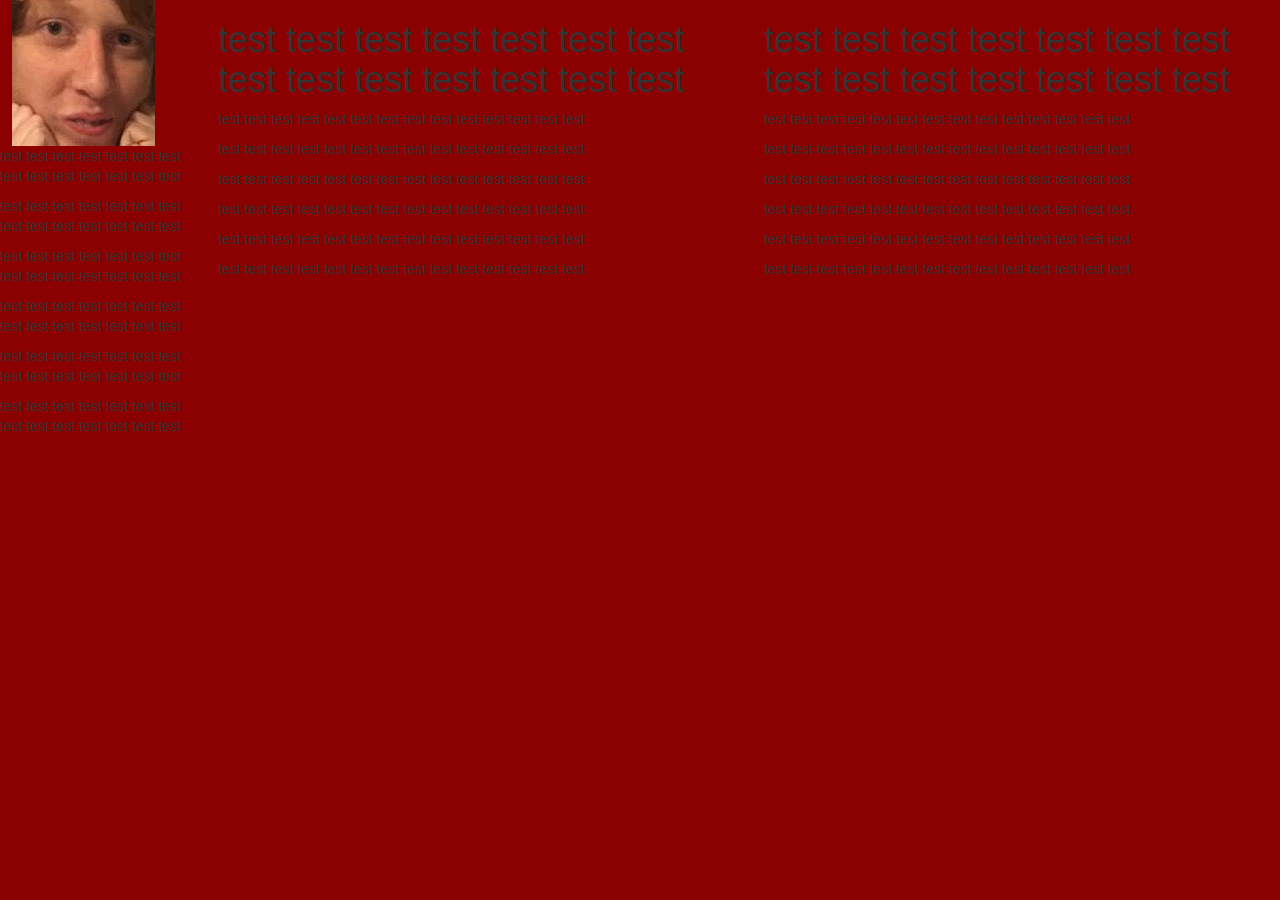
==== index.html @ 5d48ffad "Create outline for portfolio webpage." ====
<!DOCTYPE html>
<html>
  <head>
    <title>My Portfolio</title>
  </head>
  <link href="css/bootstrap.css" rel="stylesheet" type="text/css">
  <link href="css/styles.css" rel="stylesheet" type="text/css">
  <body>
    <div class="row">
      <div class="col-md-2">
        <img class="me" src="img/me.jpg" alt="Me">
        <p>test test test test test test test test test test test test test test</p>
        <p>test test test test test test test test test test test test test test</p>
        <p>test test test test test test test test test test test test test test</p>
        <p>test test test test test test test test test test test test test test</p>
        <p>test test test test test test test test test test test test test test</p>
        <p>test test test test test test test test test test test test test test</p>
      </div>
      <div class="col-md-5">
        <h1>test test test test test test test test test test test test test test</h1>
        <p>test test test test test test test test test test test test test test</p>
        <p>test test test test test test test test test test test test test test</p>
        <p>test test test test test test test test test test test test test test</p>
        <p>test test test test test test test test test test test test test test</p>
        <p>test test test test test test test test test test test test test test</p>
        <p>test test test test test test test test test test test test test test</p>

      </div>
      <div class="col-md-5">
        <h1>test test test test test test test test test test test test test test</h1>
        <p>test test test test test test test test test test test test test test</p>
        <p>test test test test test test test test test test test test test test</p>
        <p>test test test test test test test test test test test test test test</p>
        <p>test test test test test test test test test test test test test test</p>
        <p>test test test test test test test test test test test test test test</p>
        <p>test test test test test test test test test test test test test test</p>
      </div>
    </div>
  </body>
</html>
---- css/styles.css ----
.me {
  margin-left: 12px;
}

body {
  background-color: darkred;
}
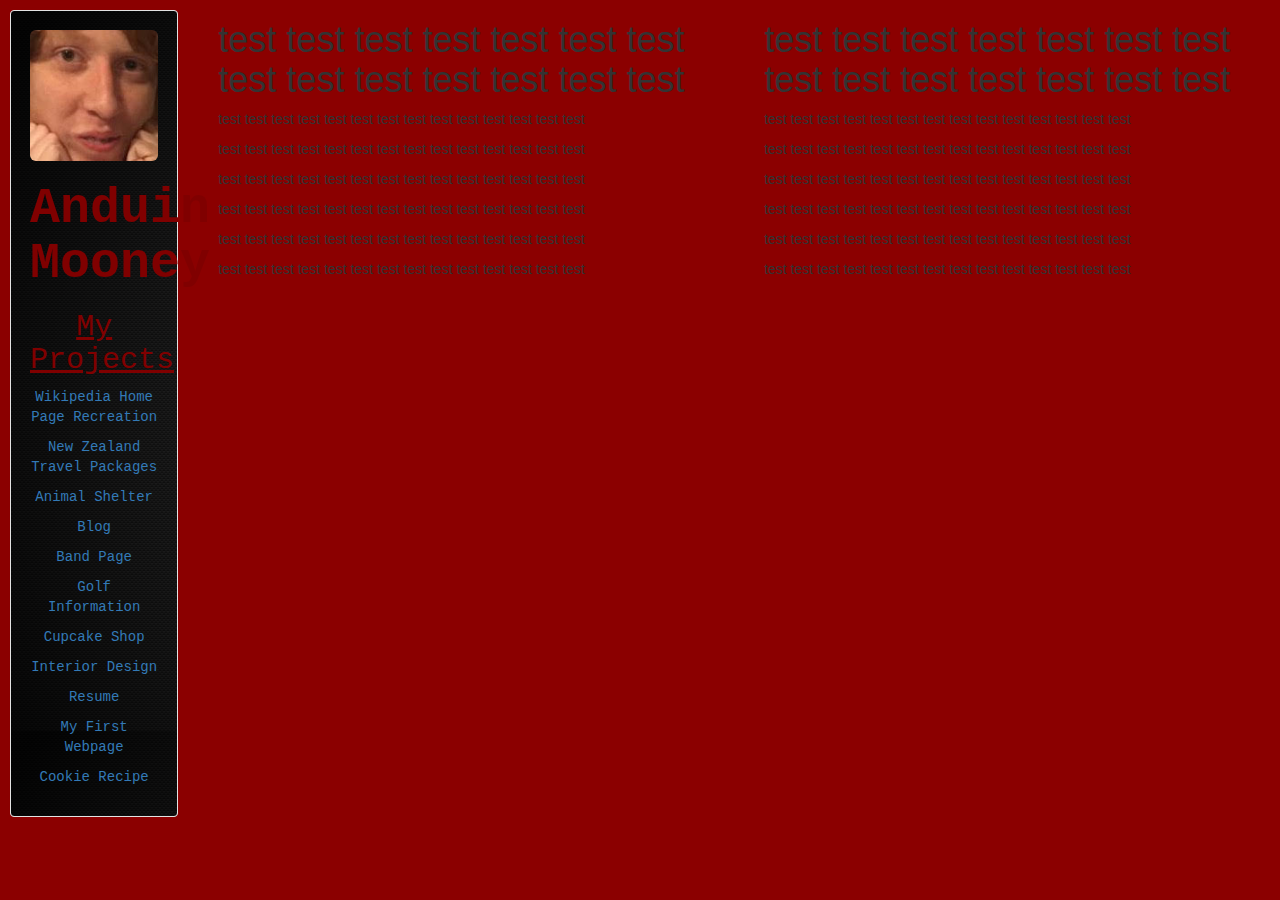
==== commit c52c3d49: "Add sidebar with nonworking links & photo." ====
--- a/index.html
+++ b/index.html
@@ -8,13 +8,24 @@
   <body>
     <div class="row">
       <div class="col-md-2">
-        <img class="me" src="img/me.jpg" alt="Me">
-        <p>test test test test test test test test test test test test test test</p>
-        <p>test test test test test test test test test test test test test test</p>
-        <p>test test test test test test test test test test test test test test</p>
-        <p>test test test test test test test test test test test test test test</p>
-        <p>test test test test test test test test test test test test test test</p>
-        <p>test test test test test test test test test test test test test test</p>
+        <div class="me">
+          <div class="well">
+        <img src="img/me.jpg" alt="Me" class="img-rounded">
+          <h1><span class="name">Anduin Mooney</span></h1>
+          <h2>My Projects</h2>
+          <p><a href="#" target="_blank">Wikipedia Home Page Recreation</a></p>
+          <p><a href="#" target="_blank">New Zealand Travel Packages</a></p>
+          <p><a href="#" target="_blank">Animal Shelter</a></p>
+          <p><a href="#" target="_blank">Blog</a></p>
+          <p><a href="#" target="_blank">Band Page</a></p>
+          <p><a href="#" target="_blank">Golf Information</a></p>
+          <p><a href="#" target="_blank">Cupcake Shop</a></p>
+          <p><a href="#" target="_blank">Interior Design</a></p>
+          <p><a href="#" target="_blank">Resume</a></p>
+          <p><a href="#" target="_blank">My First Webpage</a></p>
+          <p><a href="#" target="_blank">Cookie Recipe</a></p>
+        </div>
+      </div>
       </div>
       <div class="col-md-5">
         <h1>test test test test test test test test test test test test test test</h1>
--- a/css/styles.css
+++ b/css/styles.css
@@ -1,7 +1,36 @@
 .me {
-  margin-left: 12px;
+  margin: 10px;
 }
 
 body {
   background-color: darkred;
 }
+
+.name {
+  font-weight: bold;
+  color: maroon;
+  font-size: 50px;
+}
+.me .well img {
+width: 100%;
+}
+
+.me .well {
+  height: 100%;
+  background-image: url("../img/backdrop.png");
+  text-align: center;
+  font-family: monospace;
+}
+
+.col-md-2 {
+  height: 100%
+}
+
+.me .well h1 {
+
+}
+
+.me .well h2 {
+  text-decoration: underline;
+  color: maroon;
+}
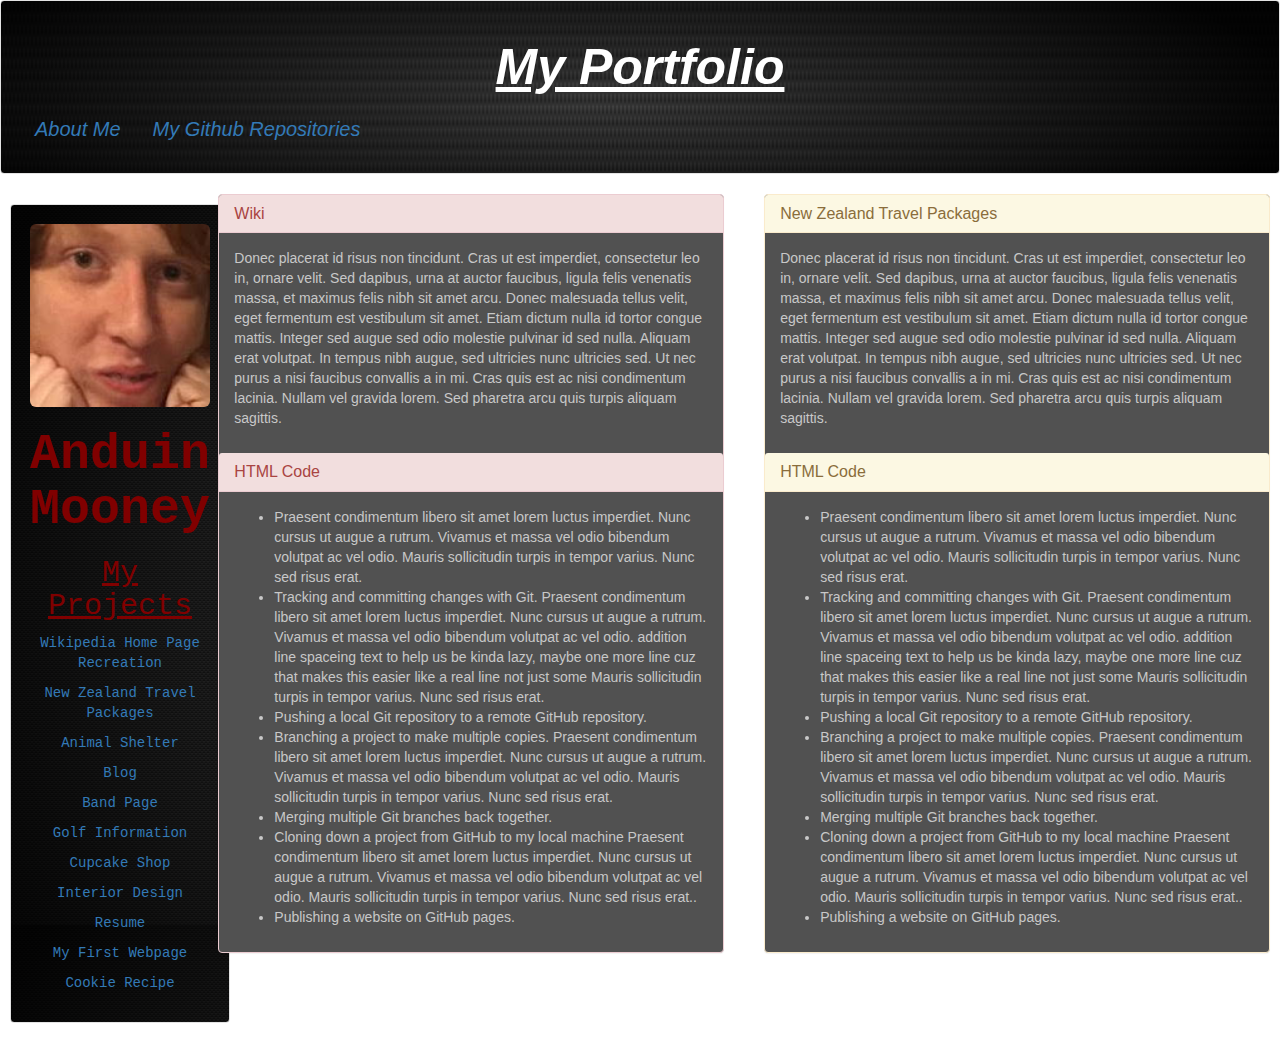
==== commit cadbd838: "Add panels to show code from previous prjects." ====
--- a/index.html
+++ b/index.html
@@ -6,6 +6,17 @@
   <link href="css/bootstrap.css" rel="stylesheet" type="text/css">
   <link href="css/styles.css" rel="stylesheet" type="text/css">
   <body>
+    <div class="navigation">
+      <div class="well">
+
+              <h1><strong>My Portfolio</strong></h1>
+              <ul class="nav nav-pills">
+                <li role="presentation"><a href="#">About Me</a></li>
+                <li role="presentation"><a href="#">My Github Repositories</a></li>
+
+              </ul>
+            </div>
+          </div>
     <div class="row">
       <div class="col-md-2">
         <div class="me">
@@ -13,7 +24,7 @@
         <img src="img/me.jpg" alt="Me" class="img-rounded">
           <h1><span class="name">Anduin Mooney</span></h1>
           <h2>My Projects</h2>
-          <p><a href="#" target="_blank">Wikipedia Home Page Recreation</a></p>
+          <p><a href="projects/wiki/index.html" target="_blank">Wikipedia Home Page Recreation</a></p>
           <p><a href="#" target="_blank">New Zealand Travel Packages</a></p>
           <p><a href="#" target="_blank">Animal Shelter</a></p>
           <p><a href="#" target="_blank">Blog</a></p>
@@ -27,24 +38,59 @@
         </div>
       </div>
       </div>
+
       <div class="col-md-5">
-        <h1>test test test test test test test test test test test test test test</h1>
-        <p>test test test test test test test test test test test test test test</p>
-        <p>test test test test test test test test test test test test test test</p>
-        <p>test test test test test test test test test test test test test test</p>
-        <p>test test test test test test test test test test test test test test</p>
-        <p>test test test test test test test test test test test test test test</p>
-        <p>test test test test test test test test test test test test test test</p>
+        <div class="panel panel-danger">
+             <div class="panel-heading">
+               <h2 class="panel-title">Wiki</h2>
+             </div>
+             <div class="panel-body">
+               <p>Donec placerat id risus non tincidunt. Cras ut est imperdiet, consectetur leo in, ornare velit. Sed dapibus, urna at auctor faucibus, ligula felis venenatis massa, et maximus felis nibh sit amet arcu. Donec malesuada tellus velit, eget fermentum est vestibulum sit amet. Etiam dictum nulla id tortor congue mattis. Integer sed augue sed odio molestie pulvinar id sed nulla. Aliquam erat volutpat. In tempus nibh augue, sed ultricies nunc ultricies sed. Ut nec purus a nisi faucibus convallis a in mi. Cras quis est ac nisi condimentum lacinia. Nullam vel gravida lorem. Sed pharetra arcu quis turpis aliquam sagittis.
+               </p>
+             </div>
+             <div class="panel-heading">
+               <h2 class="panel-title">HTML Code</h2>
+             </div>
+             <div class="panel-body">
+
+              <ul>
+                <li>Praesent condimentum libero sit amet lorem luctus imperdiet. Nunc cursus ut augue a rutrum. Vivamus et massa vel odio bibendum volutpat ac vel odio. Mauris sollicitudin turpis in tempor varius. Nunc sed risus erat.</li>
+                <li>Tracking and committing changes with Git. Praesent condimentum libero sit amet lorem luctus imperdiet. Nunc cursus ut augue a rutrum. Vivamus et massa vel odio bibendum volutpat ac vel odio. addition line spaceing text to help us be kinda lazy, maybe one more line cuz that makes this easier like a real line not just some  Mauris sollicitudin turpis in tempor varius. Nunc sed risus erat.</li>
+                <li>Pushing a local Git repository to a remote GitHub repository.</li>
+                <li>Branching a project to make multiple copies. Praesent condimentum libero sit amet lorem luctus imperdiet. Nunc cursus ut augue a rutrum. Vivamus et massa vel odio bibendum volutpat ac vel odio. Mauris sollicitudin turpis in tempor varius. Nunc sed risus erat.</li>
+                <li>Merging multiple Git branches back together.</li>
+                <li>Cloning down a project from GitHub to my local machine Praesent condimentum libero sit amet lorem luctus imperdiet. Nunc cursus ut augue a rutrum. Vivamus et massa vel odio bibendum volutpat ac vel odio. Mauris sollicitudin turpis in tempor varius. Nunc sed risus erat..</li>
+                <li>Publishing a website on GitHub pages.</li>
+              </ul>
+            </div>
+           </div>
 
       </div>
       <div class="col-md-5">
-        <h1>test test test test test test test test test test test test test test</h1>
-        <p>test test test test test test test test test test test test test test</p>
-        <p>test test test test test test test test test test test test test test</p>
-        <p>test test test test test test test test test test test test test test</p>
-        <p>test test test test test test test test test test test test test test</p>
-        <p>test test test test test test test test test test test test test test</p>
-        <p>test test test test test test test test test test test test test test</p>
+        <div class="panel panel-warning">
+             <div class="panel-heading">
+               <h2 class="panel-title">New Zealand Travel Packages</h2>
+             </div>
+             <div class="panel-body">
+               <p>Donec placerat id risus non tincidunt. Cras ut est imperdiet, consectetur leo in, ornare velit. Sed dapibus, urna at auctor faucibus, ligula felis venenatis massa, et maximus felis nibh sit amet arcu. Donec malesuada tellus velit, eget fermentum est vestibulum sit amet. Etiam dictum nulla id tortor congue mattis. Integer sed augue sed odio molestie pulvinar id sed nulla. Aliquam erat volutpat. In tempus nibh augue, sed ultricies nunc ultricies sed. Ut nec purus a nisi faucibus convallis a in mi. Cras quis est ac nisi condimentum lacinia. Nullam vel gravida lorem. Sed pharetra arcu quis turpis aliquam sagittis.
+               </p>
+             </div>
+             <div class="panel-heading">
+               <h2 class="panel-title">HTML Code</h2>
+             </div>
+             <div class="panel-body">
+
+              <ul>
+                <li>Praesent condimentum libero sit amet lorem luctus imperdiet. Nunc cursus ut augue a rutrum. Vivamus et massa vel odio bibendum volutpat ac vel odio. Mauris sollicitudin turpis in tempor varius. Nunc sed risus erat.</li>
+                <li>Tracking and committing changes with Git. Praesent condimentum libero sit amet lorem luctus imperdiet. Nunc cursus ut augue a rutrum. Vivamus et massa vel odio bibendum volutpat ac vel odio. addition line spaceing text to help us be kinda lazy, maybe one more line cuz that makes this easier like a real line not just some  Mauris sollicitudin turpis in tempor varius. Nunc sed risus erat.</li>
+                <li>Pushing a local Git repository to a remote GitHub repository.</li>
+                <li>Branching a project to make multiple copies. Praesent condimentum libero sit amet lorem luctus imperdiet. Nunc cursus ut augue a rutrum. Vivamus et massa vel odio bibendum volutpat ac vel odio. Mauris sollicitudin turpis in tempor varius. Nunc sed risus erat.</li>
+                <li>Merging multiple Git branches back together.</li>
+                <li>Cloning down a project from GitHub to my local machine Praesent condimentum libero sit amet lorem luctus imperdiet. Nunc cursus ut augue a rutrum. Vivamus et massa vel odio bibendum volutpat ac vel odio. Mauris sollicitudin turpis in tempor varius. Nunc sed risus erat..</li>
+                <li>Publishing a website on GitHub pages.</li>
+              </ul>
+            </div>
+           </div>
       </div>
     </div>
   </body>
--- a/css/styles.css
+++ b/css/styles.css
@@ -3,7 +3,7 @@
 }
 
 body {
-  background-color: darkred;
+  background-image: url("../img/city.gif");
 }
 
 .name {
@@ -20,6 +20,7 @@
   background-image: url("../img/backdrop.png");
   text-align: center;
   font-family: monospace;
+  float: left;
 }
 
 .col-md-2 {
@@ -34,3 +35,31 @@
   text-decoration: underline;
   color: maroon;
 }
+
+.navigation .well {
+
+  background-image: url("../img/backdrop.png");
+  background-repeat: round;
+  text-align: center;
+  font-style: italic;
+
+}
+
+.navigation li {
+  font-size: 20px;
+  align-items: center;
+}
+
+.navigation h1 {
+  font-size: 50px;
+  text-decoration: underline;
+  color: white;
+}
+
+.panel{
+  margin-right: 10px;
+  background-color: rgb(81, 81, 81);
+}
+.panel-body {
+  color: rgb(200, 200, 200)
+}
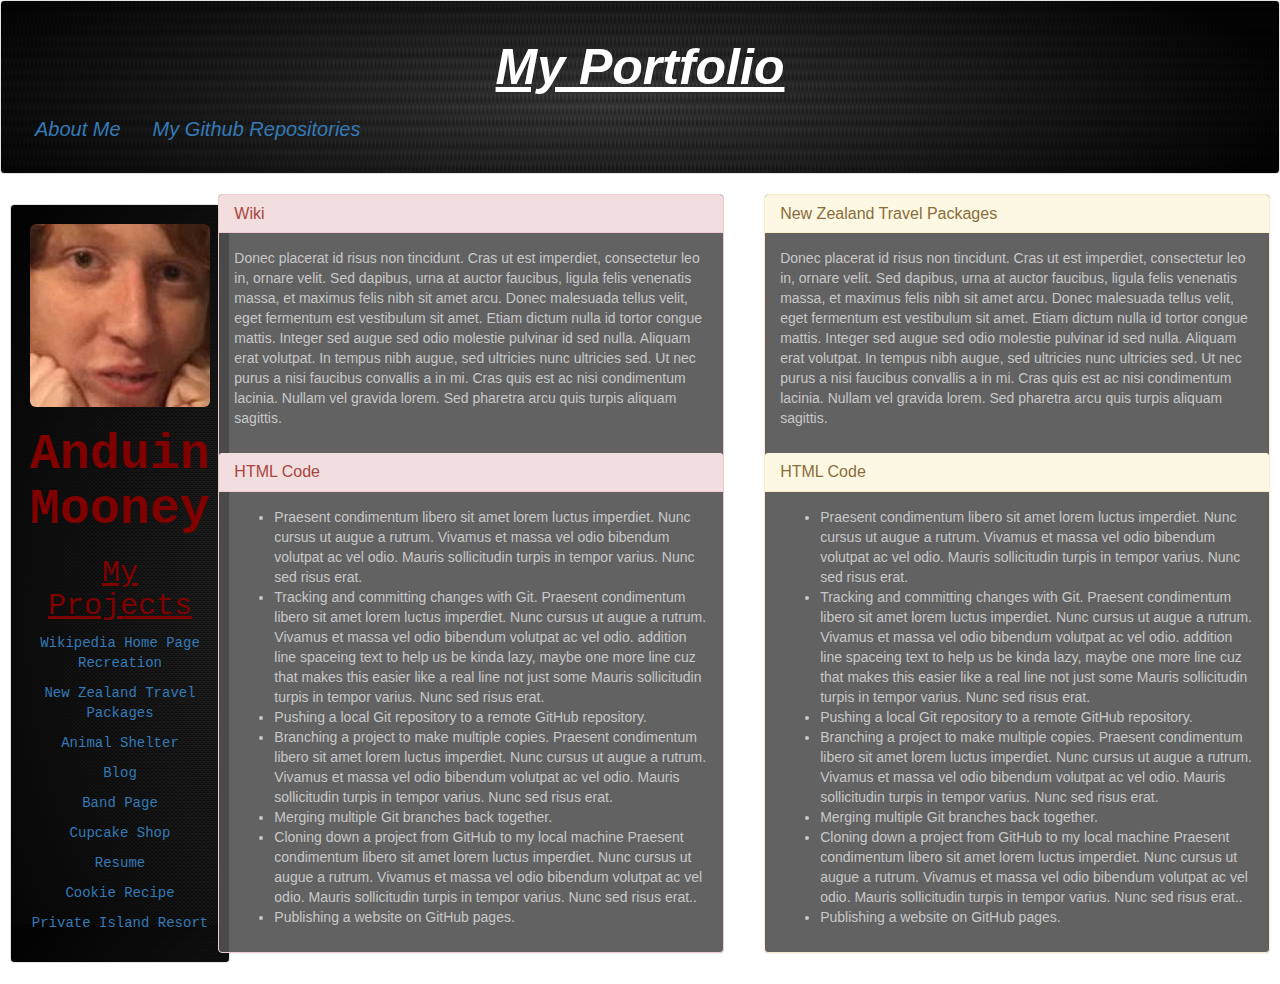
==== commit d9c9ff37: "Add working links to 'My Projects'." ====
--- a/index.html
+++ b/index.html
@@ -25,16 +25,14 @@
           <h1><span class="name">Anduin Mooney</span></h1>
           <h2>My Projects</h2>
           <p><a href="projects/wiki/index.html" target="_blank">Wikipedia Home Page Recreation</a></p>
-          <p><a href="#" target="_blank">New Zealand Travel Packages</a></p>
-          <p><a href="#" target="_blank">Animal Shelter</a></p>
-          <p><a href="#" target="_blank">Blog</a></p>
-          <p><a href="#" target="_blank">Band Page</a></p>
-          <p><a href="#" target="_blank">Golf Information</a></p>
-          <p><a href="#" target="_blank">Cupcake Shop</a></p>
-          <p><a href="#" target="_blank">Interior Design</a></p>
-          <p><a href="#" target="_blank">Resume</a></p>
-          <p><a href="#" target="_blank">My First Webpage</a></p>
-          <p><a href="#" target="_blank">Cookie Recipe</a></p>
+          <p><a href="projects/travel/index.html" target="_blank">New Zealand Travel Packages</a></p>
+          <p><a href="projects/animal_shelter/index.html" target="_blank">Animal Shelter</a></p>
+          <p><a href="projects/Blog/index.html" target="_blank">Blog</a></p>
+          <p><a href="projects/band/index.html" target="_blank">Band Page</a></p>
+          <p><a href="projects/cupcake/index.html" target="_blank">Cupcake Shop</a></p>
+          <p><a href="projects/resume/index.html" target="_blank">Resume</a></p>
+          <p><a href="projects/cookie-recipe/index.html" target="_blank">Cookie Recipe</a></p>
+          <p><a href="projects/resort_project/index.html" target="_blank">Private Island Resort</a></p>
         </div>
       </div>
       </div>
--- a/css/styles.css
+++ b/css/styles.css
@@ -58,7 +58,7 @@
 
 .panel{
   margin-right: 10px;
-  background-color: rgb(81, 81, 81);
+  background-color: rgba(81, 81, 81,0.9);
 }
 .panel-body {
   color: rgb(200, 200, 200)
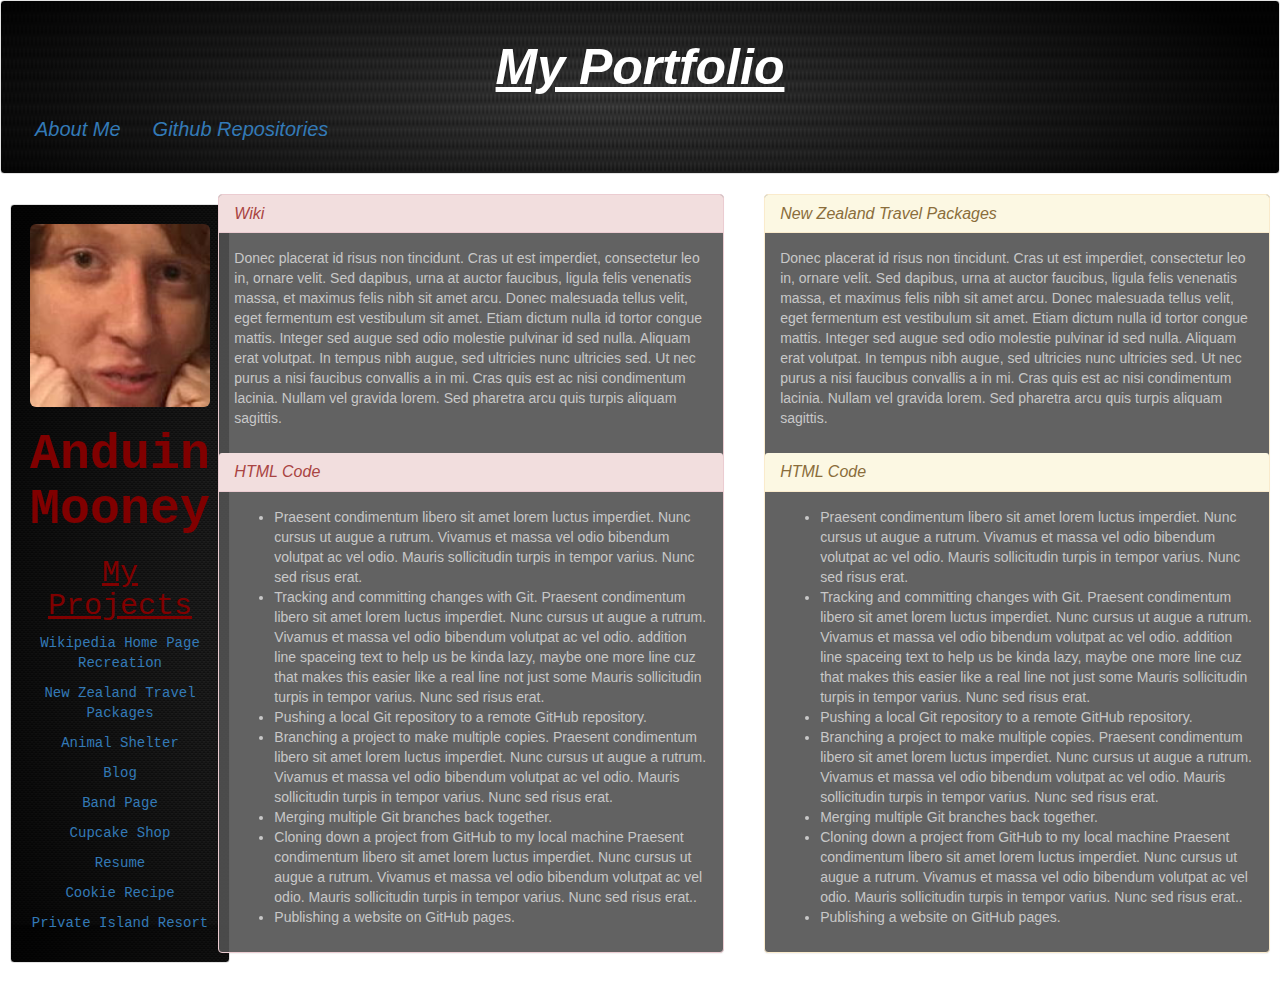
==== commit 41e09498: "Add new page & layout for About Me page." ====
--- a/index.html
+++ b/index.html
@@ -11,8 +11,8 @@
 
               <h1><strong>My Portfolio</strong></h1>
               <ul class="nav nav-pills">
-                <li role="presentation"><a href="#">About Me</a></li>
-                <li role="presentation"><a href="#">My Github Repositories</a></li>
+                <li role="presentation"><a href="about_me.html">About Me</a></li>
+                <li role="presentation"><a href="https://github.com/anduinmooney?tab=repositories" target="_blank">Github Repositories</a></li>
 
               </ul>
             </div>
@@ -40,14 +40,14 @@
       <div class="col-md-5">
         <div class="panel panel-danger">
              <div class="panel-heading">
-               <h2 class="panel-title">Wiki</h2>
+               <h2 class="panel-title"><em>Wiki</em></h2>
              </div>
              <div class="panel-body">
                <p>Donec placerat id risus non tincidunt. Cras ut est imperdiet, consectetur leo in, ornare velit. Sed dapibus, urna at auctor faucibus, ligula felis venenatis massa, et maximus felis nibh sit amet arcu. Donec malesuada tellus velit, eget fermentum est vestibulum sit amet. Etiam dictum nulla id tortor congue mattis. Integer sed augue sed odio molestie pulvinar id sed nulla. Aliquam erat volutpat. In tempus nibh augue, sed ultricies nunc ultricies sed. Ut nec purus a nisi faucibus convallis a in mi. Cras quis est ac nisi condimentum lacinia. Nullam vel gravida lorem. Sed pharetra arcu quis turpis aliquam sagittis.
                </p>
              </div>
              <div class="panel-heading">
-               <h2 class="panel-title">HTML Code</h2>
+               <h2 class="panel-title"><em>HTML Code</em></h2>
              </div>
              <div class="panel-body">
 
@@ -67,14 +67,14 @@
       <div class="col-md-5">
         <div class="panel panel-warning">
              <div class="panel-heading">
-               <h2 class="panel-title">New Zealand Travel Packages</h2>
+               <h2 class="panel-title"><em>New Zealand Travel Packages</em></h2>
              </div>
              <div class="panel-body">
                <p>Donec placerat id risus non tincidunt. Cras ut est imperdiet, consectetur leo in, ornare velit. Sed dapibus, urna at auctor faucibus, ligula felis venenatis massa, et maximus felis nibh sit amet arcu. Donec malesuada tellus velit, eget fermentum est vestibulum sit amet. Etiam dictum nulla id tortor congue mattis. Integer sed augue sed odio molestie pulvinar id sed nulla. Aliquam erat volutpat. In tempus nibh augue, sed ultricies nunc ultricies sed. Ut nec purus a nisi faucibus convallis a in mi. Cras quis est ac nisi condimentum lacinia. Nullam vel gravida lorem. Sed pharetra arcu quis turpis aliquam sagittis.
                </p>
              </div>
              <div class="panel-heading">
-               <h2 class="panel-title">HTML Code</h2>
+               <h2 class="panel-title"><em>HTML Code</em></h2>
              </div>
              <div class="panel-body">
 
--- a/css/styles.css
+++ b/css/styles.css
@@ -63,3 +63,11 @@
 .panel-body {
   color: rgb(200, 200, 200)
 }
+.aboutme .well {
+  margin-right: 50px;
+  background-color: rgb(81, 81, 81);
+}
+
+.aboutme .abouttext{
+  color: white;
+}
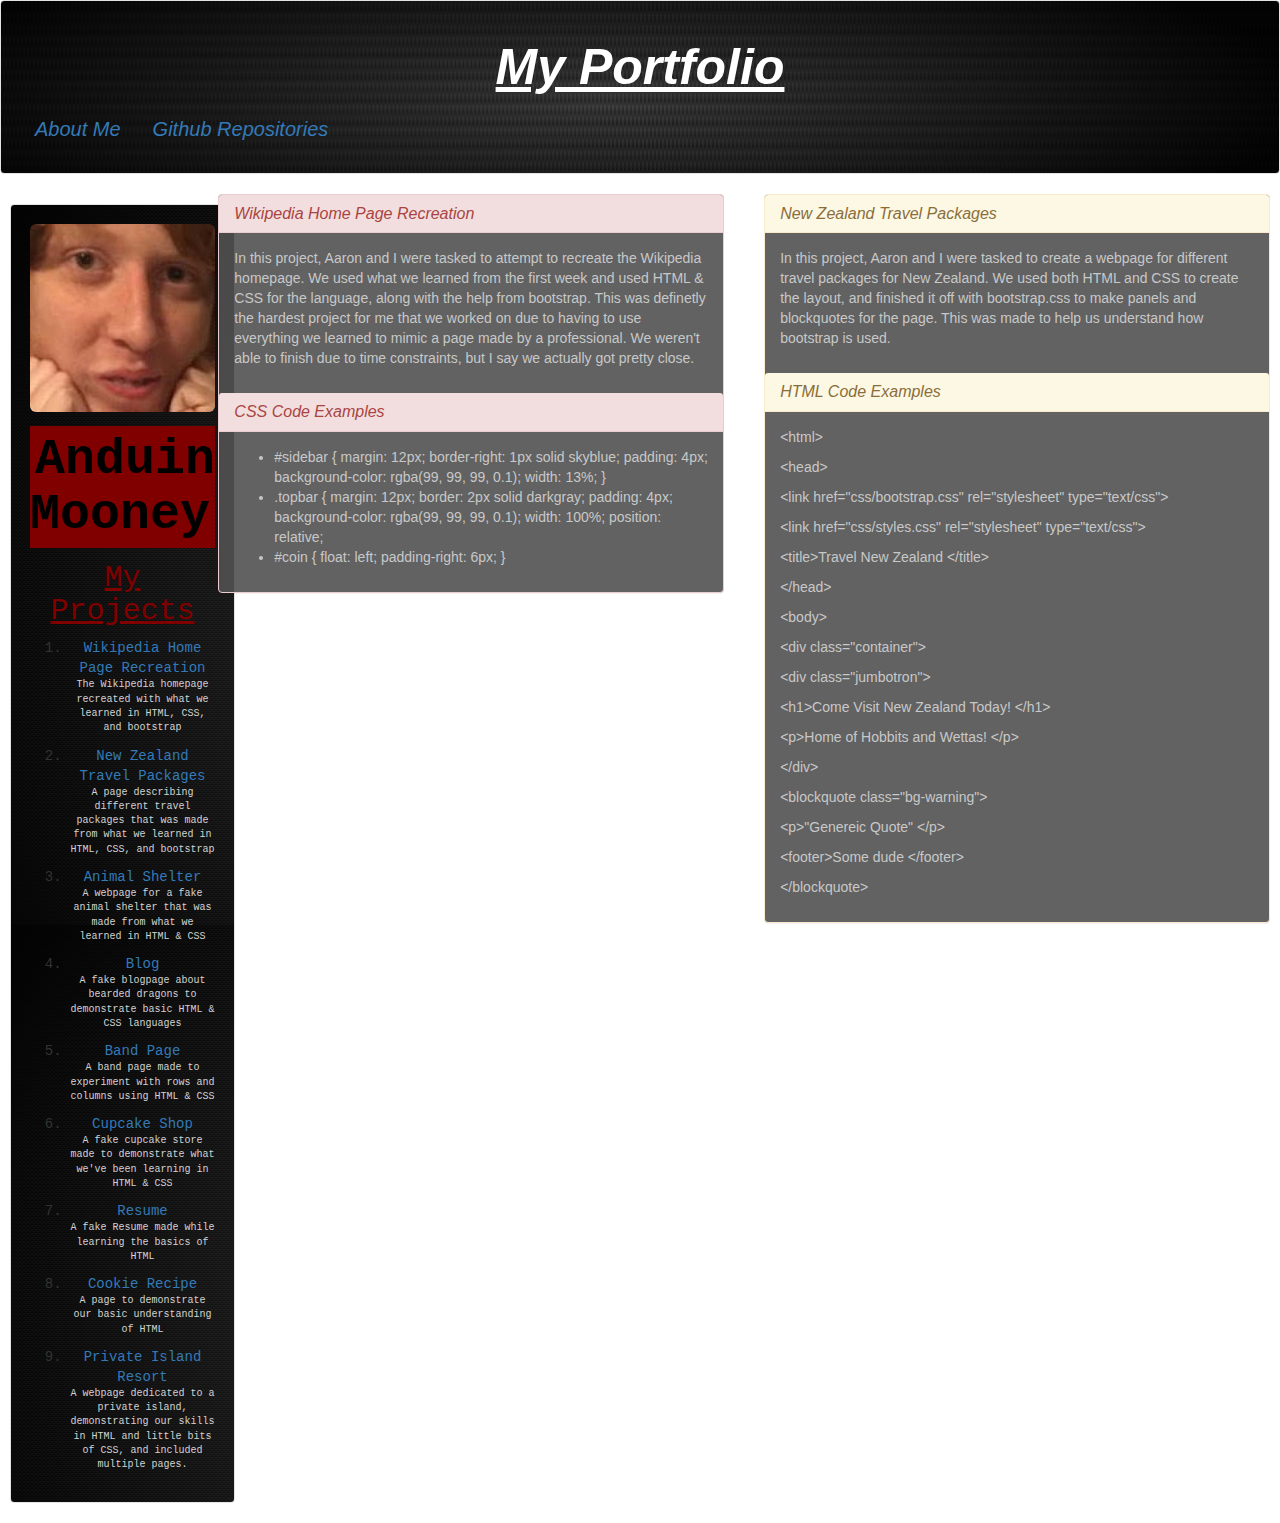
==== commit f52c9c0d: "Finish index.html page, adding brief descriptions to My Projects and finishing panels." ====
--- a/index.html
+++ b/index.html
@@ -24,15 +24,28 @@
         <img src="img/me.jpg" alt="Me" class="img-rounded">
           <h1><span class="name">Anduin Mooney</span></h1>
           <h2>My Projects</h2>
-          <p><a href="projects/wiki/index.html" target="_blank">Wikipedia Home Page Recreation</a></p>
-          <p><a href="projects/travel/index.html" target="_blank">New Zealand Travel Packages</a></p>
-          <p><a href="projects/animal_shelter/index.html" target="_blank">Animal Shelter</a></p>
-          <p><a href="projects/Blog/index.html" target="_blank">Blog</a></p>
-          <p><a href="projects/band/index.html" target="_blank">Band Page</a></p>
-          <p><a href="projects/cupcake/index.html" target="_blank">Cupcake Shop</a></p>
-          <p><a href="projects/resume/index.html" target="_blank">Resume</a></p>
-          <p><a href="projects/cookie-recipe/index.html" target="_blank">Cookie Recipe</a></p>
-          <p><a href="projects/resort_project/index.html" target="_blank">Private Island Resort</a></p>
+          <div class="projectlist">
+          <ol>
+          <li><a href="projects/wiki/index.html" target="_blank">Wikipedia Home Page Recreation</a></li>
+          <p>The Wikipedia homepage recreated with what we learned in HTML, CSS, and bootstrap</p>
+          <li><a href="projects/travel/index.html" target="_blank">New Zealand Travel Packages</a></li>
+          <p>A page describing different travel packages that was made from what we learned in HTML, CSS, and bootstrap</p>
+          <li><a href="projects/animal_shelter/index.html" target="_blank">Animal Shelter</a></li>
+<p>A webpage for a fake animal shelter that was made from what we learned in HTML & CSS</p>
+          <li><a href="projects/Blog/index.html" target="_blank">Blog</a></li>
+<p>A fake blogpage about bearded dragons to demonstrate basic HTML & CSS languages</p>
+          <li><a href="projects/band/index.html" target="_blank">Band Page</a></li>
+<p>A band page made to experiment with rows and columns using HTML & CSS</p>
+          <li><a href="projects/cupcake/index.html" target="_blank">Cupcake Shop</a></li>
+<p>A fake cupcake store made to demonstrate what we've been learning in HTML & CSS</p>
+          <li><a href="projects/resume/index.html" target="_blank">Resume</a></li>
+<p>A fake Resume made while learning the basics of HTML</p>
+          <li><a href="projects/cookie-recipe/index.html" target="_blank">Cookie Recipe</a></li>
+<p>A page to demonstrate our basic understanding of HTML</p>
+          <li><a href="projects/resort_project/index.html" target="_blank">Private Island Resort</a></li>
+          <p>A webpage dedicated to a private island, demonstrating our skills in HTML and little bits of CSS, and included multiple pages.</p>
+          </ol>
+        </div>
         </div>
       </div>
       </div>
@@ -40,25 +53,36 @@
       <div class="col-md-5">
         <div class="panel panel-danger">
              <div class="panel-heading">
-               <h2 class="panel-title"><em>Wiki</em></h2>
-             </div>
+               <h2 class="panel-title"><em>Wikipedia Home Page Recreation</em></h2>
+            </div>
              <div class="panel-body">
-               <p>Donec placerat id risus non tincidunt. Cras ut est imperdiet, consectetur leo in, ornare velit. Sed dapibus, urna at auctor faucibus, ligula felis venenatis massa, et maximus felis nibh sit amet arcu. Donec malesuada tellus velit, eget fermentum est vestibulum sit amet. Etiam dictum nulla id tortor congue mattis. Integer sed augue sed odio molestie pulvinar id sed nulla. Aliquam erat volutpat. In tempus nibh augue, sed ultricies nunc ultricies sed. Ut nec purus a nisi faucibus convallis a in mi. Cras quis est ac nisi condimentum lacinia. Nullam vel gravida lorem. Sed pharetra arcu quis turpis aliquam sagittis.
+               <p>In this project, Aaron and I were tasked to attempt to recreate the Wikipedia homepage. We used what we learned from the first week and used HTML & CSS for the language, along with the help from bootstrap. This was definetly the hardest project for me that we worked on due to having to use everything we learned to mimic a page made by a professional. We weren't able to finish due to time constraints, but I say we actually got pretty close.
                </p>
              </div>
              <div class="panel-heading">
-               <h2 class="panel-title"><em>HTML Code</em></h2>
+               <h2 class="panel-title"><em>CSS Code Examples</em></h2>
              </div>
              <div class="panel-body">
 
               <ul>
-                <li>Praesent condimentum libero sit amet lorem luctus imperdiet. Nunc cursus ut augue a rutrum. Vivamus et massa vel odio bibendum volutpat ac vel odio. Mauris sollicitudin turpis in tempor varius. Nunc sed risus erat.</li>
-                <li>Tracking and committing changes with Git. Praesent condimentum libero sit amet lorem luctus imperdiet. Nunc cursus ut augue a rutrum. Vivamus et massa vel odio bibendum volutpat ac vel odio. addition line spaceing text to help us be kinda lazy, maybe one more line cuz that makes this easier like a real line not just some  Mauris sollicitudin turpis in tempor varius. Nunc sed risus erat.</li>
-                <li>Pushing a local Git repository to a remote GitHub repository.</li>
-                <li>Branching a project to make multiple copies. Praesent condimentum libero sit amet lorem luctus imperdiet. Nunc cursus ut augue a rutrum. Vivamus et massa vel odio bibendum volutpat ac vel odio. Mauris sollicitudin turpis in tempor varius. Nunc sed risus erat.</li>
-                <li>Merging multiple Git branches back together.</li>
-                <li>Cloning down a project from GitHub to my local machine Praesent condimentum libero sit amet lorem luctus imperdiet. Nunc cursus ut augue a rutrum. Vivamus et massa vel odio bibendum volutpat ac vel odio. Mauris sollicitudin turpis in tempor varius. Nunc sed risus erat..</li>
-                <li>Publishing a website on GitHub pages.</li>
+                <li>#sidebar {
+  margin: 12px;
+  border-right: 1px solid skyblue;
+  padding: 4px;
+  background-color: rgba(99, 99, 99, 0.1);
+  width: 13%;
+}</li>
+                <li>.topbar {
+  margin: 12px;
+  border: 2px solid darkgray;
+  padding: 4px;
+  background-color: rgba(99, 99, 99, 0.1);
+  width: 100%;
+  position: relative;</li>
+                <li>#coin {
+  float: left;
+  padding-right: 6px;
+}</li>
               </ul>
             </div>
            </div>
@@ -70,23 +94,30 @@
                <h2 class="panel-title"><em>New Zealand Travel Packages</em></h2>
              </div>
              <div class="panel-body">
-               <p>Donec placerat id risus non tincidunt. Cras ut est imperdiet, consectetur leo in, ornare velit. Sed dapibus, urna at auctor faucibus, ligula felis venenatis massa, et maximus felis nibh sit amet arcu. Donec malesuada tellus velit, eget fermentum est vestibulum sit amet. Etiam dictum nulla id tortor congue mattis. Integer sed augue sed odio molestie pulvinar id sed nulla. Aliquam erat volutpat. In tempus nibh augue, sed ultricies nunc ultricies sed. Ut nec purus a nisi faucibus convallis a in mi. Cras quis est ac nisi condimentum lacinia. Nullam vel gravida lorem. Sed pharetra arcu quis turpis aliquam sagittis.
+               <p>In this project, Aaron and I were tasked to create a webpage for different travel packages for New Zealand. We used both HTML and CSS to create the layout, and finished it off with bootstrap.css to make panels and blockquotes for the page. This was made to help us understand how bootstrap is used.
                </p>
              </div>
              <div class="panel-heading">
-               <h2 class="panel-title"><em>HTML Code</em></h2>
+               <h2 class="panel-title"><em>HTML Code Examples</em></h2>
              </div>
              <div class="panel-body">
 
-              <ul>
-                <li>Praesent condimentum libero sit amet lorem luctus imperdiet. Nunc cursus ut augue a rutrum. Vivamus et massa vel odio bibendum volutpat ac vel odio. Mauris sollicitudin turpis in tempor varius. Nunc sed risus erat.</li>
-                <li>Tracking and committing changes with Git. Praesent condimentum libero sit amet lorem luctus imperdiet. Nunc cursus ut augue a rutrum. Vivamus et massa vel odio bibendum volutpat ac vel odio. addition line spaceing text to help us be kinda lazy, maybe one more line cuz that makes this easier like a real line not just some  Mauris sollicitudin turpis in tempor varius. Nunc sed risus erat.</li>
-                <li>Pushing a local Git repository to a remote GitHub repository.</li>
-                <li>Branching a project to make multiple copies. Praesent condimentum libero sit amet lorem luctus imperdiet. Nunc cursus ut augue a rutrum. Vivamus et massa vel odio bibendum volutpat ac vel odio. Mauris sollicitudin turpis in tempor varius. Nunc sed risus erat.</li>
-                <li>Merging multiple Git branches back together.</li>
-                <li>Cloning down a project from GitHub to my local machine Praesent condimentum libero sit amet lorem luctus imperdiet. Nunc cursus ut augue a rutrum. Vivamus et massa vel odio bibendum volutpat ac vel odio. Mauris sollicitudin turpis in tempor varius. Nunc sed risus erat..</li>
-                <li>Publishing a website on GitHub pages.</li>
-              </ul>
+              <p>&lt;html&gt;</p>
+              <p>&lt;head&gt;</p>
+              <p>&lt;link href="css/bootstrap.css" rel="stylesheet" type="text/css"&gt;</p>
+              <p>&lt;link href="css/styles.css" rel="stylesheet" type="text/css"&gt;</p>
+              <p>&lt;title>Travel New Zealand &lt;/title&gt;</p>
+              <p>&lt;/head&gt;</p>
+              <p>&lt;body&gt;</p>
+              <p>&lt;div class="container"&gt;</p>
+              <p>&lt;div class="jumbotron"&gt;</p>
+              <p>&lt;h1>Come Visit New Zealand Today! &lt;/h1&gt;</p>
+              <p>&lt;p>Home of Hobbits and Wettas! &lt;/p&gt;</p>
+              <p>&lt;/div&gt;</p>
+              <p>&lt;blockquote class="bg-warning"&gt;</p>
+              <p>&lt;p>"Genereic Quote" &lt;/p&gt;</p>
+              <p>&lt;footer>Some dude &lt;/footer&gt;</p>
+              <p>&lt;/blockquote&gt;</p>
             </div>
            </div>
       </div>
--- a/css/styles.css
+++ b/css/styles.css
@@ -8,8 +8,10 @@
 
 .name {
   font-weight: bold;
-  color: maroon;
+  color: black;
   font-size: 50px;
+  padding: 5px;
+  background-color: maroon;
 }
 .me .well img {
 width: 100%;
@@ -70,4 +72,10 @@
 
 .aboutme .abouttext{
   color: white;
+  font-size: 20px;
 }
+
+.projectlist p {
+  color: lightgray;
+  font-size: 10px;
+}
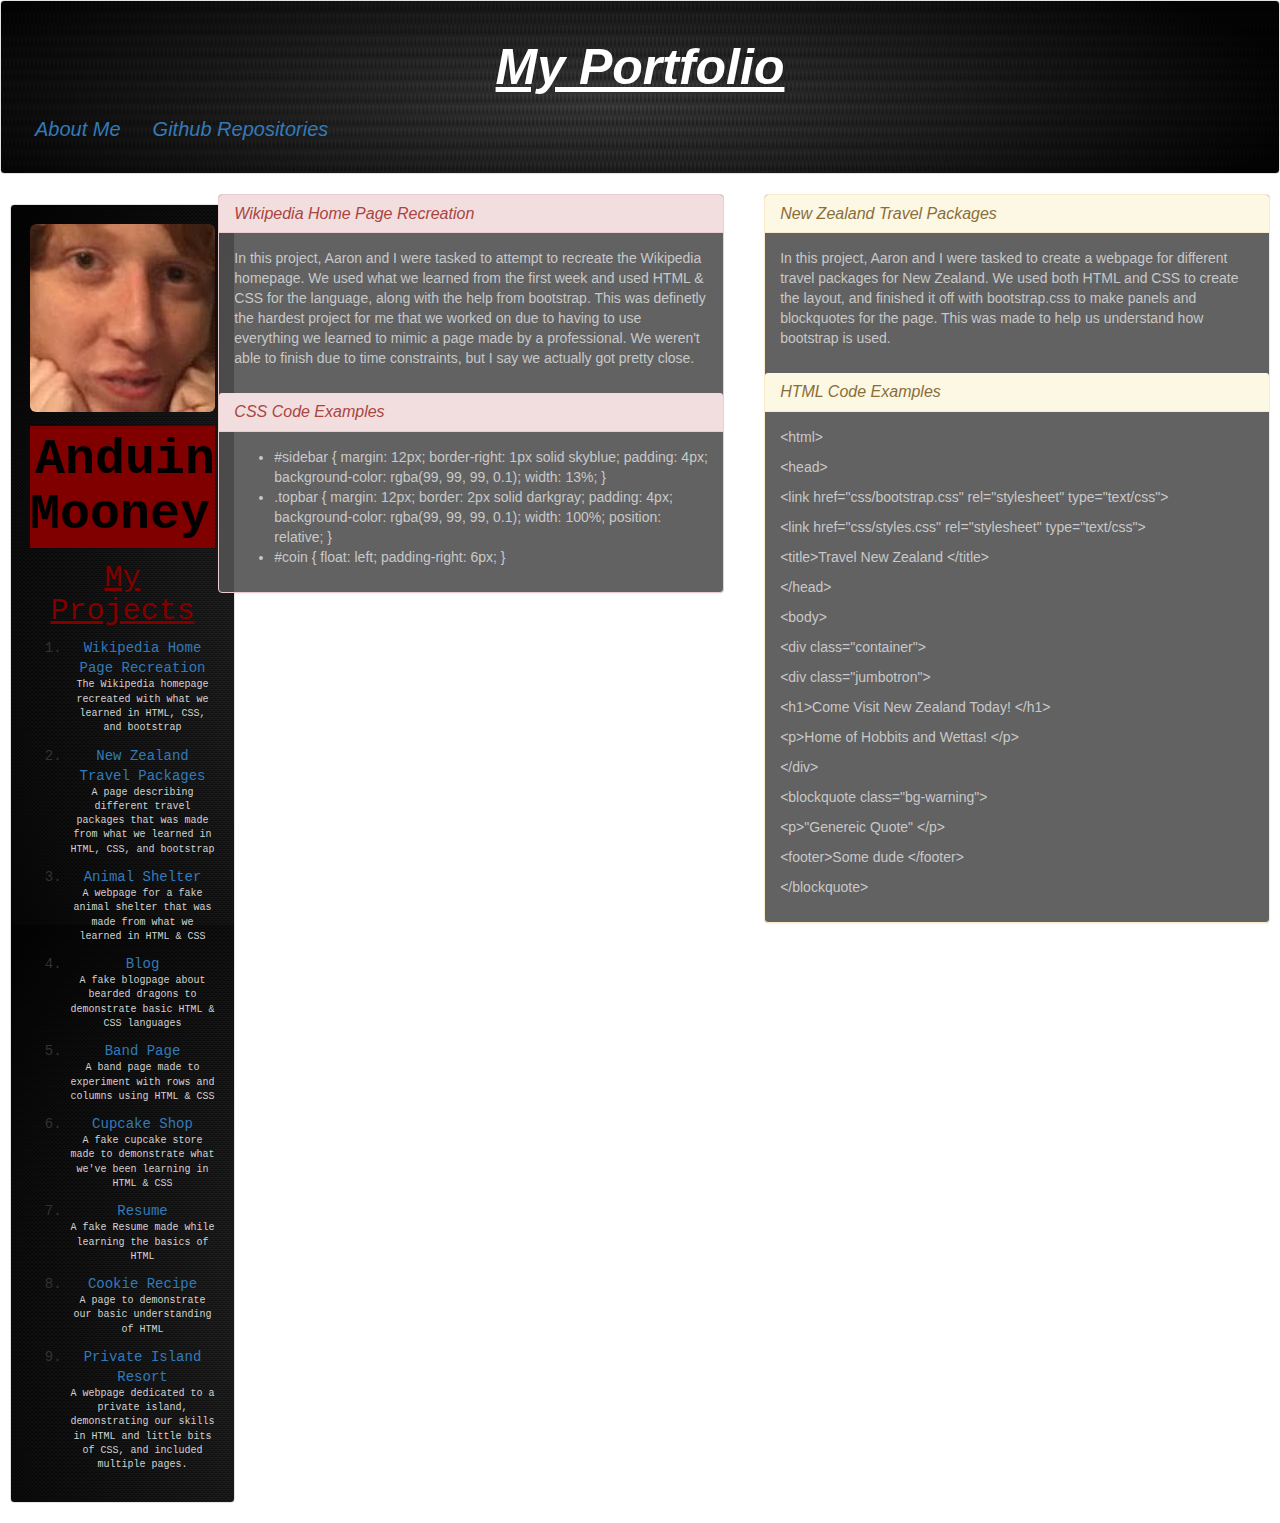
==== commit 11739837: "Fix indentation issues and sidebar inconsitancies, ready for final push." ====
--- a/index.html
+++ b/index.html
@@ -8,118 +8,113 @@
   <body>
     <div class="navigation">
       <div class="well">
-
-              <h1><strong>My Portfolio</strong></h1>
-              <ul class="nav nav-pills">
-                <li role="presentation"><a href="about_me.html">About Me</a></li>
-                <li role="presentation"><a href="https://github.com/anduinmooney?tab=repositories" target="_blank">Github Repositories</a></li>
-
-              </ul>
-            </div>
-          </div>
+        <h1><strong>My Portfolio</strong></h1>
+          <ul class="nav nav-pills">
+            <li role="presentation"><a href="about_me.html">About Me</a></li>
+            <li role="presentation"><a href="https://github.com/anduinmooney?tab=repositories" target="_blank">Github Repositories</a></li>
+          </ul>
+      </div>
+    </div>
     <div class="row">
       <div class="col-md-2">
         <div class="me">
           <div class="well">
-        <img src="img/me.jpg" alt="Me" class="img-rounded">
-          <h1><span class="name">Anduin Mooney</span></h1>
-          <h2>My Projects</h2>
-          <div class="projectlist">
-          <ol>
-          <li><a href="projects/wiki/index.html" target="_blank">Wikipedia Home Page Recreation</a></li>
-          <p>The Wikipedia homepage recreated with what we learned in HTML, CSS, and bootstrap</p>
-          <li><a href="projects/travel/index.html" target="_blank">New Zealand Travel Packages</a></li>
-          <p>A page describing different travel packages that was made from what we learned in HTML, CSS, and bootstrap</p>
-          <li><a href="projects/animal_shelter/index.html" target="_blank">Animal Shelter</a></li>
-<p>A webpage for a fake animal shelter that was made from what we learned in HTML & CSS</p>
-          <li><a href="projects/Blog/index.html" target="_blank">Blog</a></li>
-<p>A fake blogpage about bearded dragons to demonstrate basic HTML & CSS languages</p>
-          <li><a href="projects/band/index.html" target="_blank">Band Page</a></li>
-<p>A band page made to experiment with rows and columns using HTML & CSS</p>
-          <li><a href="projects/cupcake/index.html" target="_blank">Cupcake Shop</a></li>
-<p>A fake cupcake store made to demonstrate what we've been learning in HTML & CSS</p>
-          <li><a href="projects/resume/index.html" target="_blank">Resume</a></li>
-<p>A fake Resume made while learning the basics of HTML</p>
-          <li><a href="projects/cookie-recipe/index.html" target="_blank">Cookie Recipe</a></li>
-<p>A page to demonstrate our basic understanding of HTML</p>
-          <li><a href="projects/resort_project/index.html" target="_blank">Private Island Resort</a></li>
-          <p>A webpage dedicated to a private island, demonstrating our skills in HTML and little bits of CSS, and included multiple pages.</p>
-          </ol>
-        </div>
+            <img src="img/me.jpg" alt="Me" class="img-rounded">
+            <h1><span class="name">Anduin Mooney</span></h1>
+            <h2>My Projects</h2>
+            <div class="projectlist">
+              <ol>
+                <li><a href="projects/wiki/index.html" target="_blank">Wikipedia Home Page Recreation</a></li>
+                <p>The Wikipedia homepage recreated with what we learned in HTML, CSS, and bootstrap</p>
+                <li><a href="projects/travel/index.html" target="_blank">New Zealand Travel Packages</a></li>
+                <p>A page describing different travel packages that was made from what we learned in HTML, CSS, and bootstrap</p>
+                <li><a href="projects/animal_shelter/index.html" target="_blank">Animal Shelter</a></li>
+                <p>A webpage for a fake animal shelter that was made from what we learned in HTML & CSS</p>
+                <li><a href="projects/Blog/index.html" target="_blank">Blog</a></li>
+                <p>A fake blogpage about bearded dragons to demonstrate basic HTML & CSS languages</p>
+                <li><a href="projects/band/index.html" target="_blank">Band Page</a></li>
+                <p>A band page made to experiment with rows and columns using HTML & CSS</p>
+                <li><a href="projects/cupcake/index.html" target="_blank">Cupcake Shop</a></li>
+                <p>A fake cupcake store made to demonstrate what we've been learning in HTML & CSS</p>
+                <li><a href="projects/resume/index.html" target="_blank">Resume</a></li>
+                <p>A fake Resume made while learning the basics of HTML</p>
+                <li><a href="projects/cookie-recipe/index.html" target="_blank">Cookie Recipe</a></li>
+                <p>A page to demonstrate our basic understanding of HTML</p>
+                <li><a href="projects/resort_project/index.html" target="_blank">Private Island Resort</a></li>
+                <p>A webpage dedicated to a private island, demonstrating our skills in HTML and little bits of CSS, and included multiple pages.</p>
+              </ol>
+            </div>
+          </div>
         </div>
       </div>
-      </div>
-
       <div class="col-md-5">
         <div class="panel panel-danger">
-             <div class="panel-heading">
-               <h2 class="panel-title"><em>Wikipedia Home Page Recreation</em></h2>
-            </div>
-             <div class="panel-body">
-               <p>In this project, Aaron and I were tasked to attempt to recreate the Wikipedia homepage. We used what we learned from the first week and used HTML & CSS for the language, along with the help from bootstrap. This was definetly the hardest project for me that we worked on due to having to use everything we learned to mimic a page made by a professional. We weren't able to finish due to time constraints, but I say we actually got pretty close.
-               </p>
-             </div>
-             <div class="panel-heading">
-               <h2 class="panel-title"><em>CSS Code Examples</em></h2>
-             </div>
-             <div class="panel-body">
-
-              <ul>
-                <li>#sidebar {
-  margin: 12px;
-  border-right: 1px solid skyblue;
-  padding: 4px;
-  background-color: rgba(99, 99, 99, 0.1);
-  width: 13%;
-}</li>
-                <li>.topbar {
-  margin: 12px;
-  border: 2px solid darkgray;
-  padding: 4px;
-  background-color: rgba(99, 99, 99, 0.1);
-  width: 100%;
-  position: relative;</li>
-                <li>#coin {
-  float: left;
-  padding-right: 6px;
-}</li>
-              </ul>
-            </div>
-           </div>
-
+          <div class="panel-heading">
+            <h2 class="panel-title"><em>Wikipedia Home Page Recreation</em></h2>
+          </div>
+          <div class="panel-body">
+            <p>In this project, Aaron and I were tasked to attempt to recreate the Wikipedia homepage. We used what we learned from the first week and used HTML & CSS for the language, along with the help from bootstrap. This was definetly the hardest project for me that we worked on due to having to use everything we learned to mimic a page made by a professional. We weren't able to finish due to time constraints, but I say we actually got pretty close.
+            </p>
+          </div>
+          <div class="panel-heading">
+            <h2 class="panel-title"><em>CSS Code Examples</em></h2>
+          </div>
+          <div class="panel-body">
+            <ul>
+              <li>#sidebar {
+                margin: 12px;
+                border-right: 1px solid skyblue;
+                padding: 4px;
+                background-color: rgba(99, 99, 99, 0.1);
+                width: 13%; }
+              </li>
+              <li>.topbar {
+                margin: 12px;
+                border: 2px solid darkgray;
+                padding: 4px;
+                background-color: rgba(99, 99, 99, 0.1);
+                width: 100%;
+                position: relative; }
+              </li>
+              <li>#coin {
+                float: left;
+                padding-right: 6px; }
+              </li>
+            </ul>
+          </div>
+        </div>
       </div>
       <div class="col-md-5">
         <div class="panel panel-warning">
-             <div class="panel-heading">
-               <h2 class="panel-title"><em>New Zealand Travel Packages</em></h2>
-             </div>
-             <div class="panel-body">
-               <p>In this project, Aaron and I were tasked to create a webpage for different travel packages for New Zealand. We used both HTML and CSS to create the layout, and finished it off with bootstrap.css to make panels and blockquotes for the page. This was made to help us understand how bootstrap is used.
-               </p>
-             </div>
-             <div class="panel-heading">
-               <h2 class="panel-title"><em>HTML Code Examples</em></h2>
-             </div>
-             <div class="panel-body">
-
-              <p>&lt;html&gt;</p>
-              <p>&lt;head&gt;</p>
-              <p>&lt;link href="css/bootstrap.css" rel="stylesheet" type="text/css"&gt;</p>
-              <p>&lt;link href="css/styles.css" rel="stylesheet" type="text/css"&gt;</p>
-              <p>&lt;title>Travel New Zealand &lt;/title&gt;</p>
-              <p>&lt;/head&gt;</p>
-              <p>&lt;body&gt;</p>
-              <p>&lt;div class="container"&gt;</p>
-              <p>&lt;div class="jumbotron"&gt;</p>
-              <p>&lt;h1>Come Visit New Zealand Today! &lt;/h1&gt;</p>
-              <p>&lt;p>Home of Hobbits and Wettas! &lt;/p&gt;</p>
-              <p>&lt;/div&gt;</p>
-              <p>&lt;blockquote class="bg-warning"&gt;</p>
-              <p>&lt;p>"Genereic Quote" &lt;/p&gt;</p>
-              <p>&lt;footer>Some dude &lt;/footer&gt;</p>
-              <p>&lt;/blockquote&gt;</p>
-            </div>
-           </div>
+          <div class="panel-heading">
+            <h2 class="panel-title"><em>New Zealand Travel Packages</em></h2>
+          </div>
+          <div class="panel-body">
+            <p>In this project, Aaron and I were tasked to create a webpage for different travel packages for New Zealand. We used both HTML and CSS to create the layout, and finished it off with bootstrap.css to make panels and blockquotes for the page. This was made to help us understand how bootstrap is used.
+            </p>
+          </div>
+          <div class="panel-heading">
+            <h2 class="panel-title"><em>HTML Code Examples</em></h2>
+          </div>
+          <div class="panel-body">
+            <p>&lt;html&gt;</p>
+            <p>&lt;head&gt;</p>
+            <p>&lt;link href="css/bootstrap.css" rel="stylesheet" type="text/css"&gt;</p>
+            <p>&lt;link href="css/styles.css" rel="stylesheet" type="text/css"&gt;</p>
+            <p>&lt;title>Travel New Zealand &lt;/title&gt;</p>
+            <p>&lt;/head&gt;</p>
+            <p>&lt;body&gt;</p>
+            <p>&lt;div class="container"&gt;</p>
+            <p>&lt;div class="jumbotron"&gt;</p>
+            <p>&lt;h1>Come Visit New Zealand Today! &lt;/h1&gt;</p>
+            <p>&lt;p>Home of Hobbits and Wettas! &lt;/p&gt;</p>
+            <p>&lt;/div&gt;</p>
+            <p>&lt;blockquote class="bg-warning"&gt;</p>
+            <p>&lt;p>"Genereic Quote" &lt;/p&gt;</p>
+            <p>&lt;footer>Some dude &lt;/footer&gt;</p>
+            <p>&lt;/blockquote&gt;</p>
+          </div>
+        </div>
       </div>
     </div>
   </body>
--- a/css/styles.css
+++ b/css/styles.css
@@ -39,12 +39,10 @@
 }
 
 .navigation .well {
-
   background-image: url("../img/backdrop.png");
   background-repeat: round;
   text-align: center;
   font-style: italic;
-
 }
 
 .navigation li {
@@ -62,9 +60,11 @@
   margin-right: 10px;
   background-color: rgba(81, 81, 81,0.9);
 }
+
 .panel-body {
   color: rgb(200, 200, 200)
 }
+
 .aboutme .well {
   margin-right: 50px;
   background-color: rgb(81, 81, 81);
